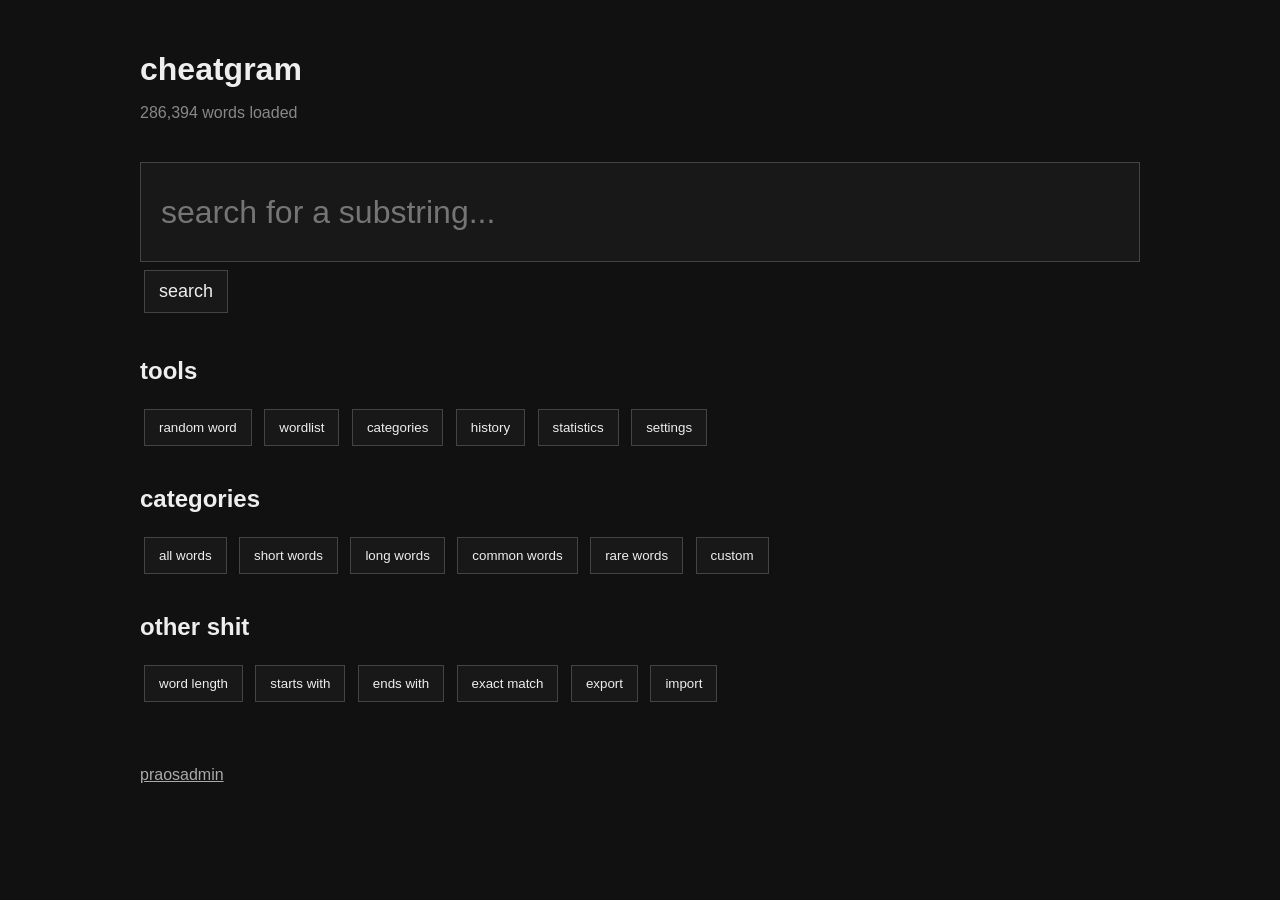
==== praosadmin.html @ 28053613 "initial" ====
<!DOCTYPE html>
<html lang="en">
<head>
    <meta charset="UTF-8">
    <meta name="viewport" content="width=device-width, initial-scale=1.0">

    <title>cheatgram</title>

    <link rel="stylesheet" href="css/main.css">
</head>

<body>

    <main>
        <header>
            <h1>cheatgram</h1>
            <p id="word-count">loading wordlist...</p>
        </header>

        <section class="search">
            <input
                id="search"
                type="text"
                placeholder="search for a substring..."
                autocomplete="off"
                autofocus
            >

            <button id="search-button">search</button>

            <div id="results"></div>
        </section>

        <section class="tools">
            <h2>tools</h2>

            <div class="buttons">
                <button>random word</button>
                <button>wordlist</button>
                <button>categories</button>
                <button>history</button>
                <button>statistics</button>
                <button>settings</button>
            </div>
        </section>

        <section class="categories">
            <h2>categories</h2>

            <div class="buttons">
                <button>all words</button>
                <button>short words</button>
                <button>long words</button>
                <button>common words</button>
                <button>rare words</button>
                <button>custom</button>
            </div>
        </section>

        <section class="extra">
            <h2>other shit</h2>

            <div class="buttons">
                <button>word length</button>
                <button>starts with</button>
                <button>ends with</button>
                <button>exact match</button>
                <button>export</button>
                <button>import</button>
            </div>
        </section>

        <footer>
            <a href="/praosadmin.html">praosadmin</a>
        </footer>
    </main>

    <script type="module" src="js/app.js"></script>

</body>
</html>
---- css/main.css ----
body {
    background: #111;
    color: #eee;
    font-family: Arial, sans-serif;
    max-width: 1000px;
    margin: auto;
    padding: 30px;
}

h1 {
    margin-bottom: 0;
}

#word-count {
    color: #888;
}

.search {
    margin: 40px 0;
}

#search {
    box-sizing: border-box;
    width: 100%;
    height: 100px;
    background: #181818;
    color: #fff;
    border: 1px solid #444;
    padding: 20px;
    font-size: 32px;
    outline: none;
}

button {
    background: #181818;
    color: #eee;
    border: 1px solid #444;
    padding: 10px 14px;
    margin: 4px;
    cursor: pointer;
}

button:hover {
    background: #252525;
}

#search-button {
    margin-top: 8px;
    font-size: 18px;
}

section {
    margin: 35px 0;
}

footer {
    margin-top: 60px;
}

a {
    color: #aaa;
}
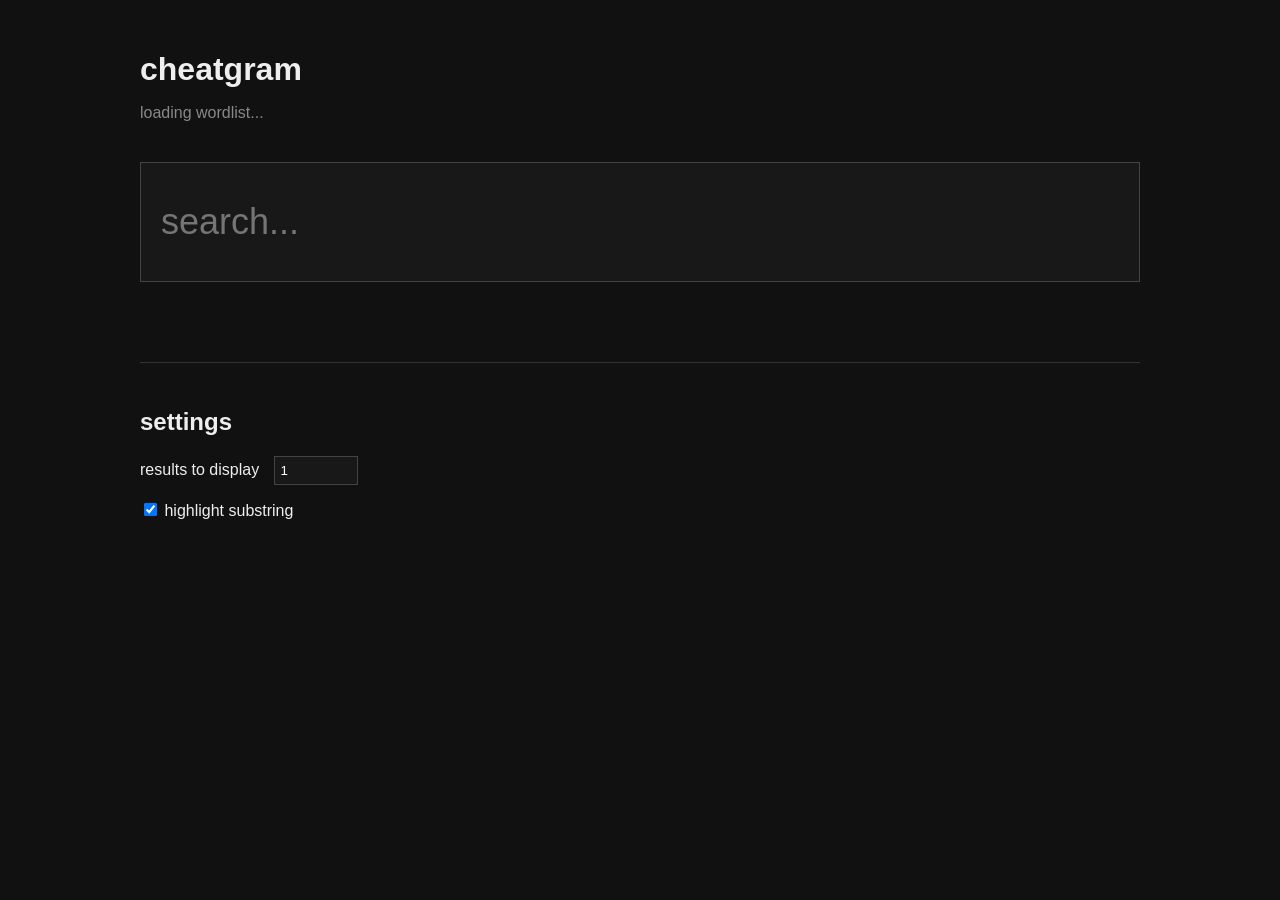
==== commit 91d92de9: "idk" ====
--- a/praosadmin.html
+++ b/praosadmin.html
@@ -12,67 +12,55 @@
 <body>
 
     <main>
+
+        <!-- FOCUS MODE -->
+
         <header>
             <h1>cheatgram</h1>
             <p id="word-count">loading wordlist...</p>
         </header>
 
-        <section class="search">
+        <section class="focus">
             <input
                 id="search"
                 type="text"
-                placeholder="search for a substring..."
+                placeholder="search..."
                 autocomplete="off"
                 autofocus
             >
 
-            <button id="search-button">search</button>
-
             <div id="results"></div>
         </section>
 
-        <section class="tools">
-            <h2>tools</h2>
 
-            <div class="buttons">
-                <button>random word</button>
-                <button>wordlist</button>
-                <button>categories</button>
-                <button>history</button>
-                <button>statistics</button>
-                <button>settings</button>
-            </div>
+        <!-- SETTINGS -->
+
+        <section class="settings">
+
+            <h2>settings</h2>
+
+            <label>
+                results to display
+                <input
+                    id="max-results"
+                    type="number"
+                    min="1"
+                    value="1"
+                >
+            </label>
+
+            <label>
+                <input
+                    id="highlight-substring"
+                    type="checkbox"
+                    checked
+                >
+
+                highlight substring
+            </label>
+
         </section>
 
-        <section class="categories">
-            <h2>categories</h2>
-
-            <div class="buttons">
-                <button>all words</button>
-                <button>short words</button>
-                <button>long words</button>
-                <button>common words</button>
-                <button>rare words</button>
-                <button>custom</button>
-            </div>
-        </section>
-
-        <section class="extra">
-            <h2>other shit</h2>
-
-            <div class="buttons">
-                <button>word length</button>
-                <button>starts with</button>
-                <button>ends with</button>
-                <button>exact match</button>
-                <button>export</button>
-                <button>import</button>
-            </div>
-        </section>
-
-        <footer>
-            <a href="/praosadmin.html">praosadmin</a>
-        </footer>
     </main>
 
     <script type="module" src="js/app.js"></script>
--- a/css/main.css
+++ b/css/main.css
@@ -15,48 +15,55 @@
     color: #888;
 }
 
-.search {
-    margin: 40px 0;
+.focus {
+    margin-top: 40px;
 }
 
 #search {
+    width: 100%;
+    height: 120px;
     box-sizing: border-box;
-    width: 100%;
-    height: 100px;
+
+    background: #181818;
+    color: #fff;
+
+    border: 1px solid #444;
+    padding: 20px;
+
+    font-size: 36px;
+    outline: none;
+}
+
+#results {
+    margin-top: 25px;
+}
+
+.result {
+    font-size: 32px;
+    margin: 10px 0;
+}
+
+mark {
+    background: #555;
+    color: #fff;
+}
+
+.settings {
+    margin-top: 80px;
+    padding-top: 25px;
+    border-top: 1px solid #333;
+}
+
+.settings label {
+    display: block;
+    margin: 15px 0;
+}
+
+#max-results {
+    width: 70px;
+    margin-left: 10px;
     background: #181818;
     color: #fff;
     border: 1px solid #444;
-    padding: 20px;
-    font-size: 32px;
-    outline: none;
-}
-
-button {
-    background: #181818;
-    color: #eee;
-    border: 1px solid #444;
-    padding: 10px 14px;
-    margin: 4px;
-    cursor: pointer;
-}
-
-button:hover {
-    background: #252525;
-}
-
-#search-button {
-    margin-top: 8px;
-    font-size: 18px;
-}
-
-section {
-    margin: 35px 0;
-}
-
-footer {
-    margin-top: 60px;
-}
-
-a {
-    color: #aaa;
+    padding: 6px;
 }
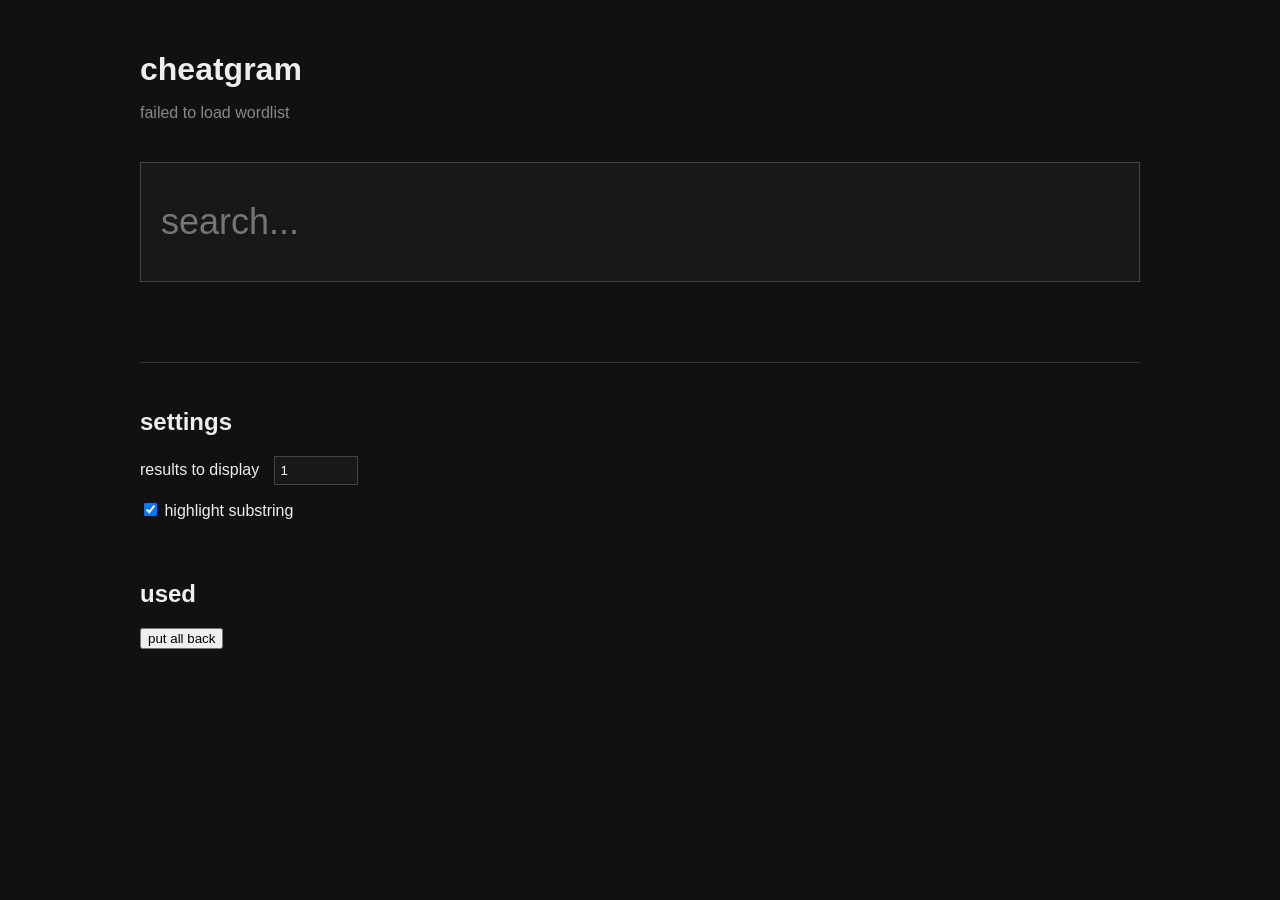
==== commit 2a25c39b: "k" ====
--- a/praosadmin.html
+++ b/praosadmin.html
@@ -64,6 +64,13 @@
     </main>
 
     <script type="module" src="js/app.js"></script>
+    <section class="used">
+    <h2>used</h2>
 
+    <button id="take-back-all">
+        put all back
+    </button>
+
+    <div id="used-words"></div>
 </body>
 </html>
--- a/css/main.css
+++ b/css/main.css
@@ -66,4 +66,27 @@
     color: #fff;
     border: 1px solid #444;
     padding: 6px;
+}
+
+.used {
+    margin-top: 60px;
+}
+
+.used-word {
+    display: flex;
+    align-items: center;
+    gap: 10px;
+    margin: 5px 0;
+}
+
+.used-word span {
+    text-decoration: line-through;
+    color: #777;
+}
+
+.used-word button {
+    background: #181818;
+    color: #aaa;
+    border: 1px solid #444;
+    cursor: pointer;
 }
